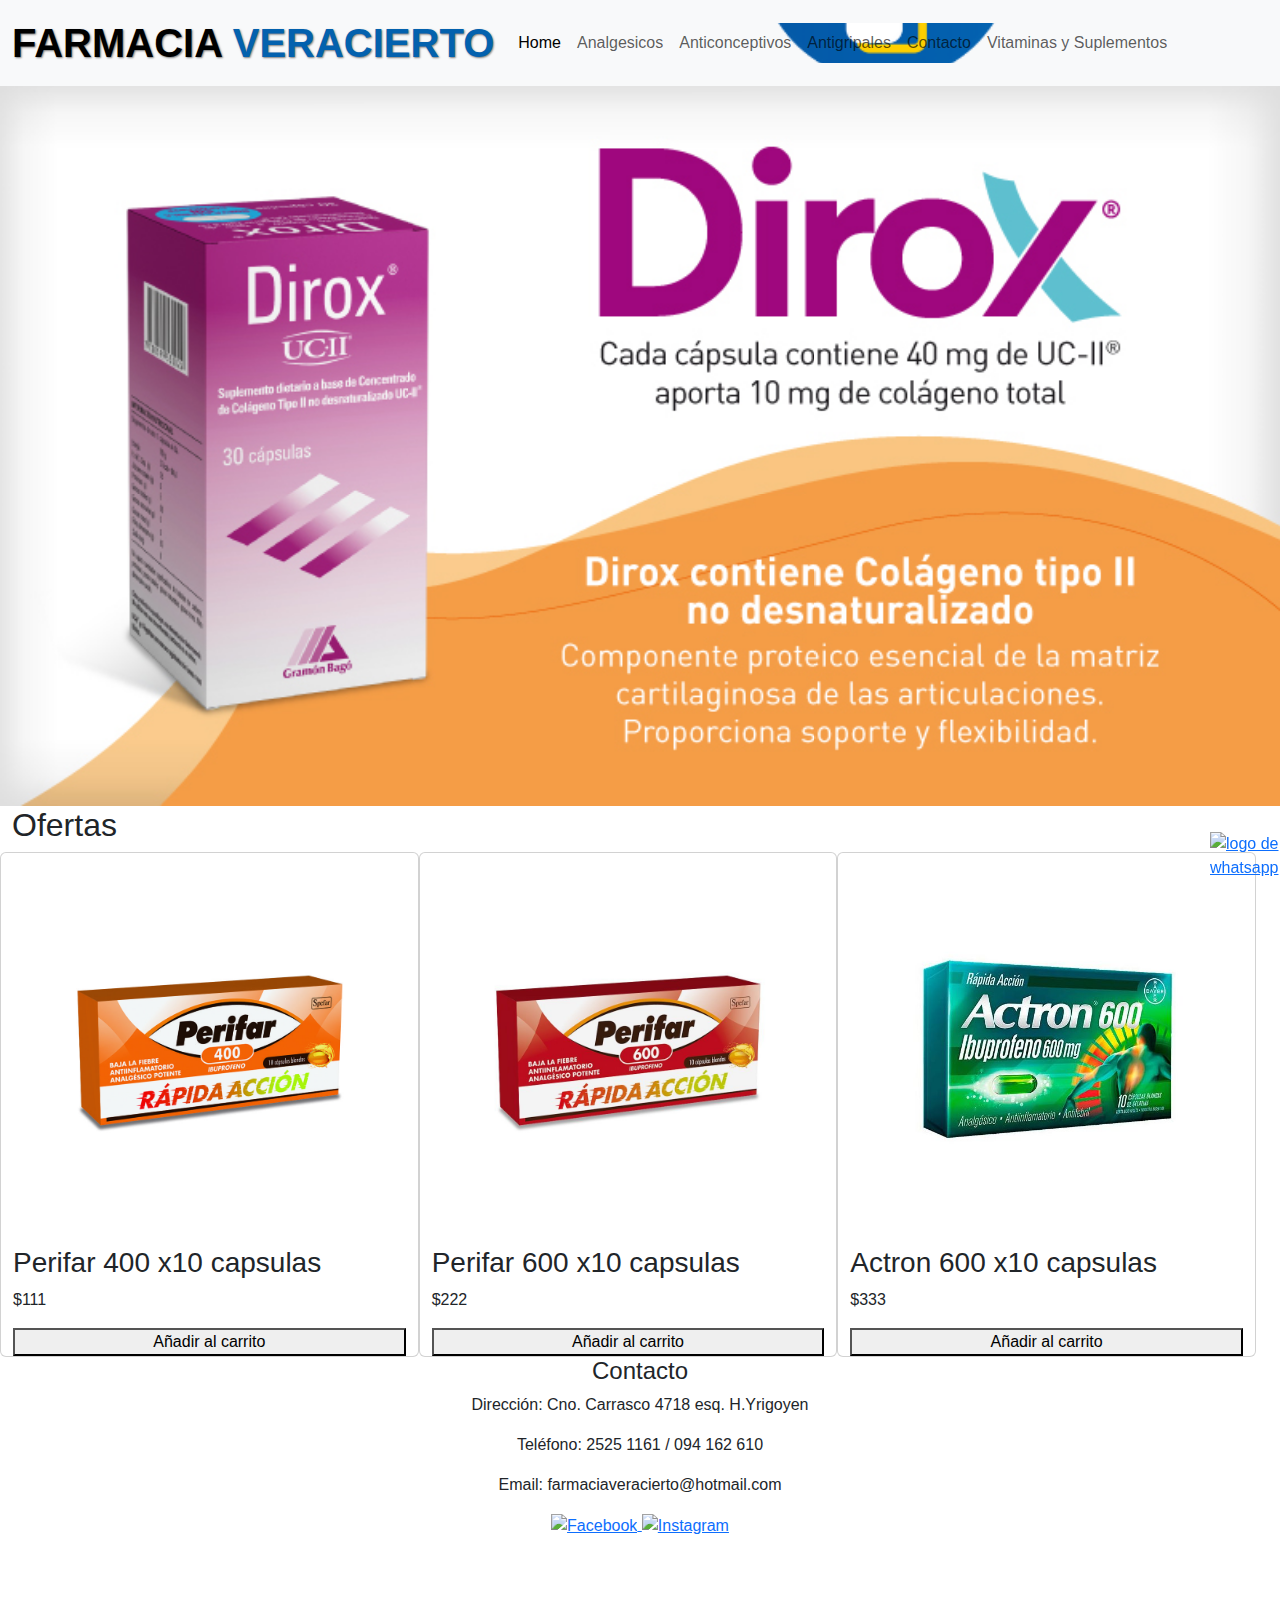
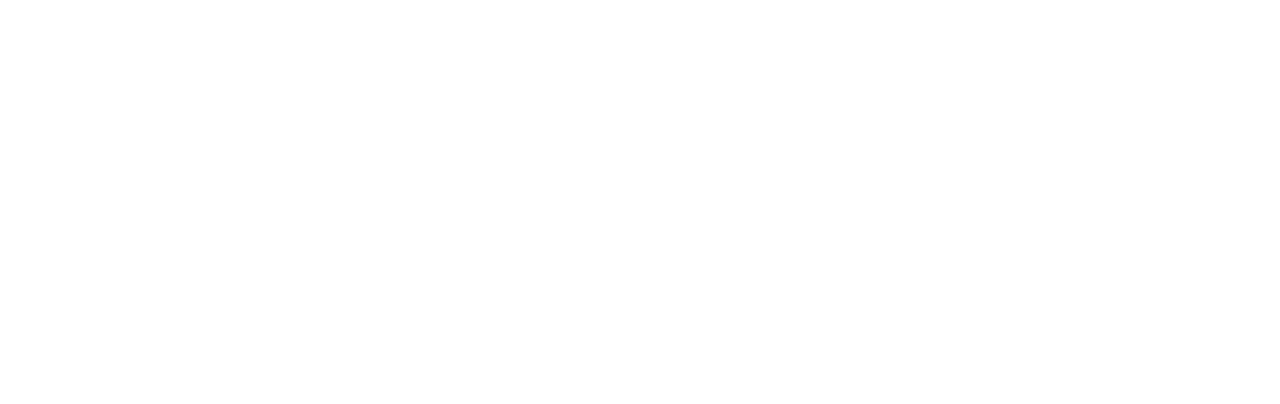
==== index.html @ 824a769b "nuevo diseno" ====
<!DOCTYPE html>
<html lang="es">

<head>
  <meta charset="UTF-8">
  <meta name="viewport" content="width=device-width, initial-scale=1.0">
  <meta name="description"
    content="En Farmacia Veracierto, nos enorgullecemos de ser una farmacia con más de 50 años de experiencia en el cuidado de la salud de nuestra comunidad. Nuestro compromiso con la excelencia y la atención personalizada nos ha convertido en un pilar confiable para familias durante generaciones.       En Farmacia Veracierto, creemos en el poder de la atención cálida y familiar para brindar un servicio farmacéutico excepcional. Nuestro equipo de profesionales altamente capacitados está aquí para ofrecer asesoramiento experto, responder a tus preguntas y garantizar que recibas la atención que mereces.
        Además de nuestra amplia gama de productos farmacéuticos de calidad, en Farmacia Veracierto también ofrecemos servicios especializados que se adaptan a las necesidades individuales de cada cliente. Desde la gestión de medicamentos hasta consejos de salud personalizados, estamos comprometidos a ser tu socio de confianza en el cuidado de tu bienestar.       
        Descubre por qué Farmacia Veracierto es el destino preferido de tantas familias en busca de un servicio farmacéutico excepcional y un ambiente acogedor. ¡Visítanos hoy y experimenta la diferencia que una farmacia con tradición y calidez puede hacer en tu vida!">
  <title>Farmacia Veracierto</title>
  <!--CSS BS-->
  <link rel="stylesheet" href="https://cdn.jsdelivr.net/npm/bootstrap@5.2.3/dist/css/bootstrap.min.css">
  <!-- CSS -->
  <link rel="stylesheet" href="./css/estilo.css">
  <!-- FAVICON -->
  <link rel="shortcut icon" href="./img/logo.png">
</head>
<body>
  <!--HEADER-->
  <header class="encabezado">
    <nav class="navbar navbar-expand-lg bg-light">
      <div class="container-fluid">
        <a class="navbar-brand" href="index.html">Farmacia <span class="azul">Veracierto</span> </a>
        <button class="navbar-toggler" type="button" data-bs-toggle="collapse" data-bs-target="#navbarNav" aria-controls="navbarNav" aria-expanded="false" aria-label="Toggle navigation">
          <span class="navbar-toggler-icon"></span>
        </button>
        <div class="collapse navbar-collapse" id="navbarNav">
          <ul class="navbar-nav">
            <li class="nav-item">
              <a class="nav-link active" aria-current="page" href="index.html">Home</a>
            </li>
            <li class="nav-item">
              <a class="nav-link" href="./html/analgesicos.html">Analgesicos</a>
            </li>
            <li class="nav-item">
              <a class="nav-link" href="./html/anticonceptivos.html">Anticonceptivos</a>
            </li>
            <li class="nav-item">
              <a class="nav-link" href="./html/antigripales.html">Antigripales</a>
            </li> <li class="nav-item">
              <a class="nav-link" href="./html/contacto.html">Contacto</a>
            </li>
            <li class="nav-item">
              <a class="nav-link" href="./html/vitaminasysuplementos.html">Vitaminas y Suplementos</a>
            </li>
          </ul>
        </div>
      </div>
    </nav>
    <section class="botonChat">
      <a href="https://api.whatsapp.com/send?phone=094162610" target="_blank">
        <img class="whatsapp" src="https://upload.wikimedia.org/wikipedia/commons/6/6b/WhatsApp.svg"
          alt="logo de whatsapp">
      </a>
    </section>
  </header>
  <!-- BANNER -->
  <section class="banner">
    <div class="carouselBanner" data-bs-ride="carousel">
      <div class="carousel-inner">
        <div class="carousel-item active">
          <img src="./img/banner dirox.JPG" class="d-block w-100" alt="dirox ">
        </div>
        <div class="carousel-item">
          <img src="./img/Banner inmunel.PNG" class="d-block w-100" alt="inmunel">
        </div>
        <div class="carousel-item">
          <img src="./img/Banner dinamil.JPG" class="d-block w-100" alt="dinamil">
        </div>
      </div>
    </div>
  </section>
  <main class="row container-fluid">
    <h2>Ofertas</h2>
    <div class="card col-lg-4 col-md-4 col-sm-12">
      <img src="./img/400chico-CAPSULAS-BLANDAS.jpg" alt="Perifar 400, analgesico y antinflamatorio">
      <h3>Perifar 400 x10 capsulas</h3>
      <p>$111</p>
      <button class="boton">Añadir al carrito</button>
    </div>
    <div class="card col-lg-4 col-md-4 col-sm-12">
      <img src="./img/600_CAPSULAS-BLANDAS-1.jpg" alt="perifar 600 , analgesico y antinflamatorio">
      <h3>Perifar 600 x10 capsulas</h3>
      <p>$222</p>
      <button class="boton">Añadir al carrito</button>
    </div>
    <div class="card col-lg-4 col-md-4 col-sm-12">
      <img src="./img/actron 600.JPG" alt="actron 600, analgesico y antiflamatorio">
      <h3>Actron 600 x10 capsulas</h3>
      <p>$333</p>
      <button>Añadir al carrito</button>
    </div>
  </main>
  <!--FOOTER-->
  <footer class="footer">
    <div class="footerContenido d-flex flex-column text-center">
      <div class="infoContacto">
        <h4>Contacto</h4>
        <p><i class="fas fa-map-market-alt"></i>Dirección: Cno. Carrasco 4718 esq. H.Yrigoyen</p>
        <p><i class="fas fa-phone"></i> Teléfono: 2525 1161 / 094 162 610</p>
        <p><i class="fas fa-envelope"></i> Email: farmaciaveracierto@hotmail.com</p>
      </div>
      <div class="redesSociales">
        <a href="https://www.facebook.com/farmaciaveracierto" target="_blank" rel="noopener noreferrer">
          <img class="imgRedes" src="https://upload.wikimedia.org/wikipedia/commons/5/51/Facebook_f_logo_%282019%29.svg"
            alt="Facebook">
        </a>
        <a href="https://www.instagram.com/farmaciaveracierto" target="_blank" rel="noopener noreferrer">
          <img class="imgRedes" src="https://upload.wikimedia.org/wikipedia/commons/a/a5/Instagram_icon.png"
            alt="Instagram">
        </a>
      </div>
      <nav class="mapa">
        <ul>
          <iframe
            src="https://www.google.com/maps/embed?pb=!1m18!1m12!1m3!1d3273.40447952936!2d-56.1155251!3d-34.8711881!2m3!1f0!2f0!3f0!3m2!1i1024!2i768!4f13.1!3m3!1m2!1s0x959f80cd6dbdb315%3A0xe619229cf8ff6da2!2sFarmacia%20Veracierto!5e0!3m2!1ses-419!2suy!4v1711932636902!5m2!1ses-419!2suy"
            width="600" height="450" style="border:0;" allowfullscreen="" loading="lazy"
            referrerpolicy="no-referrer-when-downgrade"></iframe>
        </ul>
      </nav>
    </div>
  </footer>
  <script src="https://cdn.jsdelivr.net/npm/bootstrap@5.2.3/dist/js/bootstrap.bundle.min.js"></script>
  <script src="https://kit.fontawesome.com/ac484d389e.js"></script>


</body>

</html>
---- css/estilo.css ----
/*Fuentes*/
@import url("https://fonts.google.com/share?selection.family=Roboto:ital,wght@0,100;0,300;0,400;0,500;0,700;0,900;1,100;1,300;1,400;1,500;1,700;1,900");
@import url("https://fonts.google.com/share?selection.family=Roboto:ital,wght@0,100;0,300;0,400;0,500;0,700;0,900;1,100;1,300;1,400;1,500;1,700;1,900|Rubik+Doodle+Shadow");
/*header*/
.collapse {
  background-image: url(../img/logo.png);
  background-position: center;
  background-size: cover;
}

.navbar-brand {
  text-transform: uppercase;
  font-weight: 700;
  text-shadow: 1px 1px 2px rgba(0, 0, 0, 0.5);
  font-size: 2.5rem;
}

.botonChat {
  position: fixed;
  right: 20px;
  bottom: 20px;
  z-index: 999;
  width: 50px;
}

.azul {
  color: #0361ae;
}

iframe {
  justify-content: center;
  display: flex;
}

* {
  margin: 0;
  padding: 0;
}

/*BODY*/
body {
  font-family: "Roboto", sans-serif;
  background-color: transparent;
}/*# sourceMappingURL=estilo.css.map */
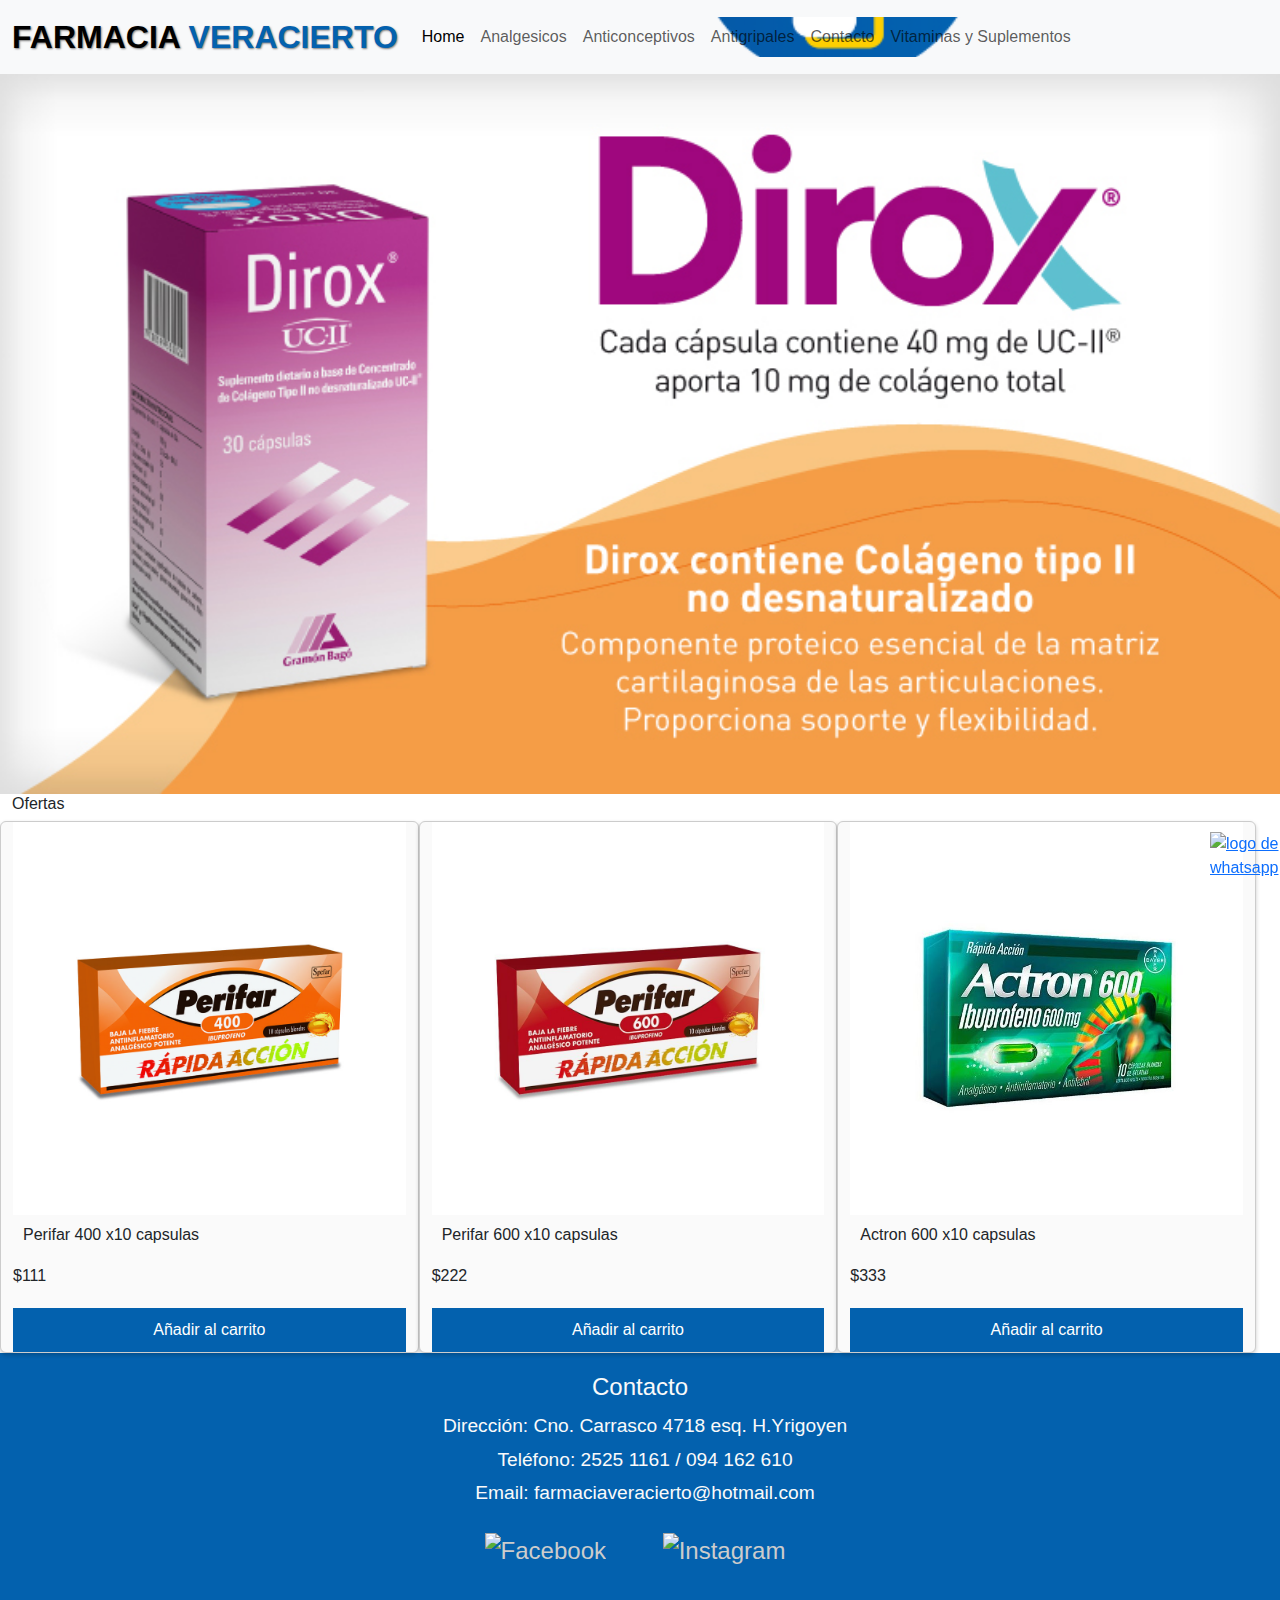
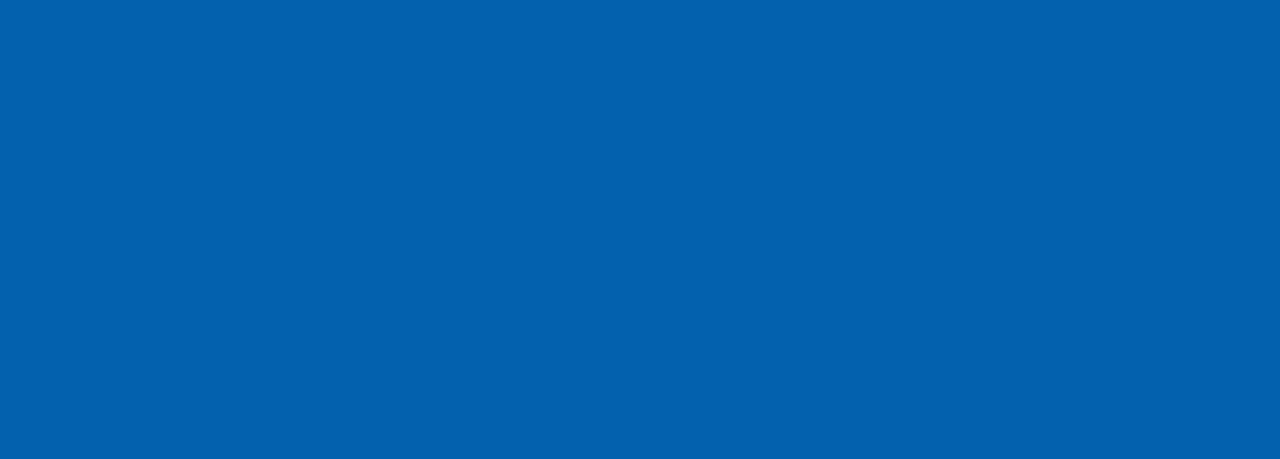
==== commit ff791ef9: "cambios del diseno" ====
--- a/index.html
+++ b/index.html
@@ -111,14 +111,13 @@
             alt="Instagram">
         </a>
       </div>
-      <nav class="mapa">
-        <ul>
-          <iframe
-            src="https://www.google.com/maps/embed?pb=!1m18!1m12!1m3!1d3273.40447952936!2d-56.1155251!3d-34.8711881!2m3!1f0!2f0!3f0!3m2!1i1024!2i768!4f13.1!3m3!1m2!1s0x959f80cd6dbdb315%3A0xe619229cf8ff6da2!2sFarmacia%20Veracierto!5e0!3m2!1ses-419!2suy!4v1711932636902!5m2!1ses-419!2suy"
-            width="600" height="450" style="border:0;" allowfullscreen="" loading="lazy"
+
+      <div class="iframe">
+          <iframe src="https://www.google.com/maps/embed?pb=!1m18!1m12!1m3!1d3273.40447952936!2d-56.1155251!3d-34.8711881!2m3!1f0!2f0!3f0!3m2!1i1024!2i768!4f13.1!3m3!1m2!1s0x959f80cd6dbdb315%3A0xe619229cf8ff6da2!2sFarmacia%20Veracierto!5e0!3m2!1ses-419!2suy!4v1711932636902!5m2!1ses-419!2suy"
+            width="450" height="450" style="border:0;" allowfullscreen="" loading="lazy"
             referrerpolicy="no-referrer-when-downgrade"></iframe>
-        </ul>
-      </nav>
+      </div>
+
     </div>
   </footer>
   <script src="https://cdn.jsdelivr.net/npm/bootstrap@5.2.3/dist/js/bootstrap.bundle.min.js"></script>
--- a/css/estilo.css
+++ b/css/estilo.css
@@ -1,6 +1,63 @@
-/*Fuentes*/
+/* footer*/
 @import url("https://fonts.google.com/share?selection.family=Roboto:ital,wght@0,100;0,300;0,400;0,500;0,700;0,900;1,100;1,300;1,400;1,500;1,700;1,900");
 @import url("https://fonts.google.com/share?selection.family=Roboto:ital,wght@0,100;0,300;0,400;0,500;0,700;0,900;1,100;1,300;1,400;1,500;1,700;1,900|Rubik+Doodle+Shadow");
+.imgRedes {
+  -o-object-fit: contain;
+     object-fit: contain;
+  width: 100px;
+  height: 100px;
+  margin: 10px;
+  padding: 10px;
+}
+
+.footer {
+  background-color: #0361ae;
+  color: #fafafa;
+  padding: 20px 0;
+}
+
+.footerContenido {
+  display: flex;
+  justify-content: space-between;
+  max-width: 1200px;
+  margin: 0 auto;
+  padding: 0 20px;
+}
+
+.footer h4 {
+  font-size: 1.5rem;
+  margin-bottom: 10px;
+  text-align: center;
+}
+
+.infoContacto p {
+  margin: 5px 0;
+  font-size: 1.2rem;
+}
+
+.redesSociales a {
+  margin: 5px 0;
+  font-size: 1.2rem;
+  color: #ccc;
+  text-decoration: none;
+  margin-right: 10px;
+  font-size: 1.5rem;
+}
+.redesSociales a:hover {
+  -webkit-background-clip: text;
+          background-clip: text;
+  color: wheat;
+}
+
+.footer i {
+  margin-right: 10px;
+}
+
+/*Fuentes*/
+h2 {
+  font-size: medium;
+}
+
 /*header*/
 .collapse {
   background-image: url(../img/logo.png);
@@ -12,7 +69,7 @@
   text-transform: uppercase;
   font-weight: 700;
   text-shadow: 1px 1px 2px rgba(0, 0, 0, 0.5);
-  font-size: 2.5rem;
+  font-size: 2rem;
 }
 
 .botonChat {
@@ -27,7 +84,7 @@
   color: #0361ae;
 }
 
-iframe {
+.iframe {
   justify-content: center;
   display: flex;
 }
@@ -35,10 +92,39 @@
 * {
   margin: 0;
   padding: 0;
+  box-sizing: border-box;
 }
 
 /*BODY*/
 body {
   font-family: "Roboto", sans-serif;
   background-color: transparent;
+}
+
+.card {
+  background-color: #fafafa;
+  border: 1px solid #ccc;
+  box-shadow: 0px 2px 4px rgba(0, 0, 0, 0.2);
+}
+.card img {
+  max-width: 100%;
+}
+.card p {
+  margin: 10px 0px;
+}
+.card h3 {
+  margin: 10px;
+  font-size: medium;
+}
+.card button {
+  background-color: #0361ae;
+  color: #fff;
+  border: none;
+  padding: 10px 20px;
+  font-size: 1rem;
+  cursor: pointer;
+  margin-top: 10px;
+}
+.card button:hover {
+  background-color: #28a745;
 }/*# sourceMappingURL=estilo.css.map */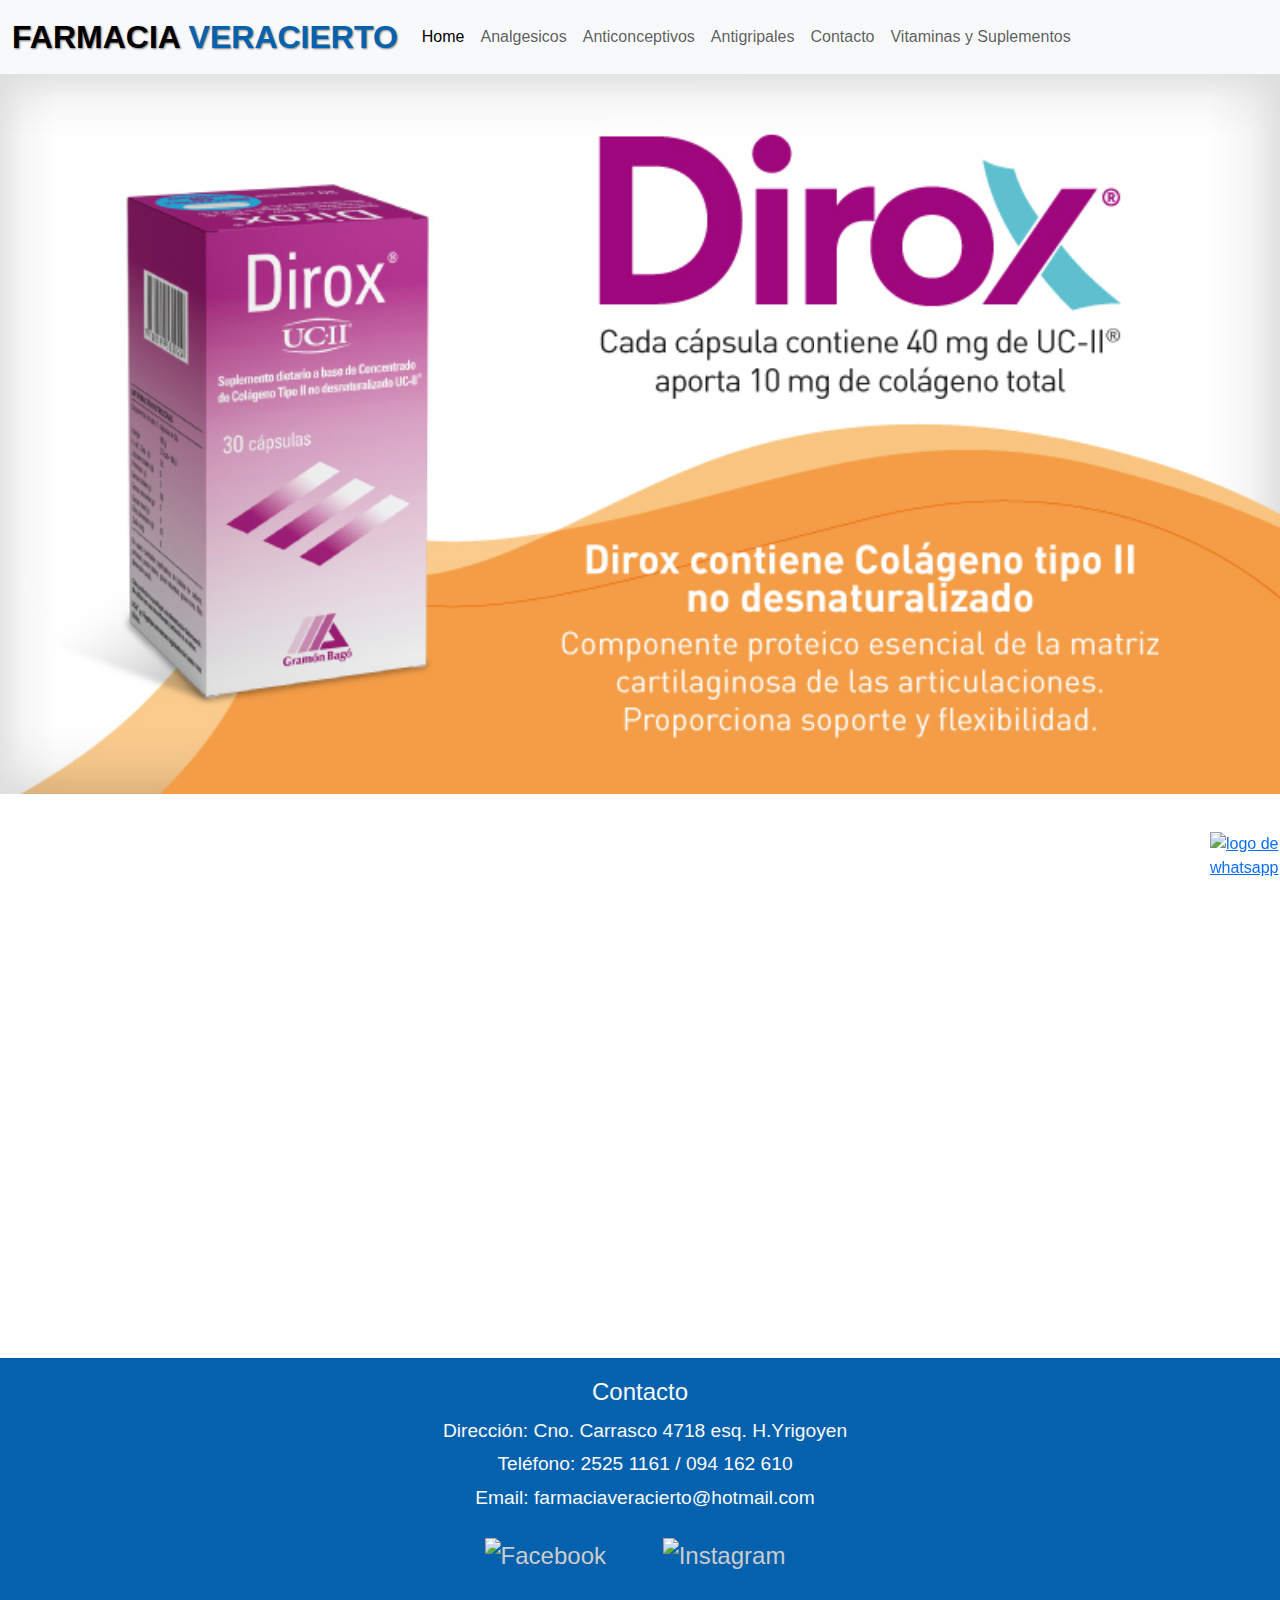
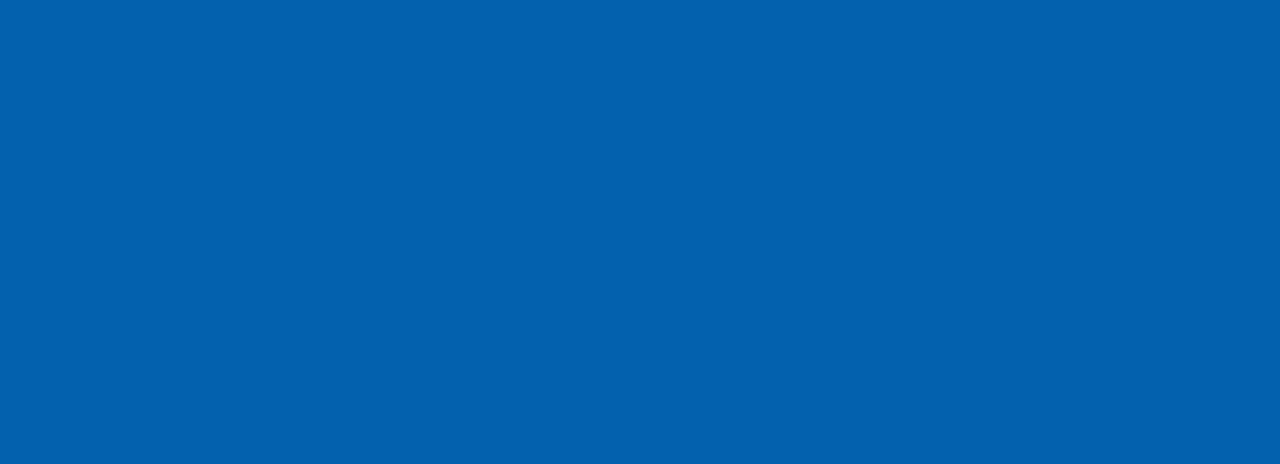
==== commit a5a2172e: "carga final" ====
--- a/index.html
+++ b/index.html
@@ -9,6 +9,7 @@
         Además de nuestra amplia gama de productos farmacéuticos de calidad, en Farmacia Veracierto también ofrecemos servicios especializados que se adaptan a las necesidades individuales de cada cliente. Desde la gestión de medicamentos hasta consejos de salud personalizados, estamos comprometidos a ser tu socio de confianza en el cuidado de tu bienestar.       
         Descubre por qué Farmacia Veracierto es el destino preferido de tantas familias en busca de un servicio farmacéutico excepcional y un ambiente acogedor. ¡Visítanos hoy y experimenta la diferencia que una farmacia con tradición y calidez puede hacer en tu vida!">
   <title>Farmacia Veracierto</title>
+  <link href="https://unpkg.com/aos@2.3.1/dist/aos.css" rel="stylesheet">
   <!--CSS BS-->
   <link rel="stylesheet" href="https://cdn.jsdelivr.net/npm/bootstrap@5.2.3/dist/css/bootstrap.min.css">
   <!-- CSS -->
@@ -71,8 +72,10 @@
       </div>
     </div>
   </section>
-  <main class="row container-fluid">
-    <h2>Ofertas</h2>
+  <main class="row container-fluid" data-aos="zoom-out" data-aos-duration="800">
+    <div class="container text-center">
+      <h2>Ofertas</h2>
+  </div>
     <div class="card col-lg-4 col-md-4 col-sm-12">
       <img src="./img/400chico-CAPSULAS-BLANDAS.jpg" alt="Perifar 400, analgesico y antinflamatorio">
       <h3>Perifar 400 x10 capsulas</h3>
@@ -122,6 +125,11 @@
   </footer>
   <script src="https://cdn.jsdelivr.net/npm/bootstrap@5.2.3/dist/js/bootstrap.bundle.min.js"></script>
   <script src="https://kit.fontawesome.com/ac484d389e.js"></script>
+  <script src="https://unpkg.com/aos@2.3.1/dist/aos.js"></script>
+  <script>
+    AOS.init();
+  </script>
+
 
 
 </body>
--- a/css/estilo.css
+++ b/css/estilo.css
@@ -55,16 +55,10 @@
 
 /*Fuentes*/
 h2 {
-  font-size: medium;
+  font-size: 20px;
 }
 
 /*header*/
-.collapse {
-  background-image: url(../img/logo.png);
-  background-position: center;
-  background-size: cover;
-}
-
 .navbar-brand {
   text-transform: uppercase;
   font-weight: 700;
